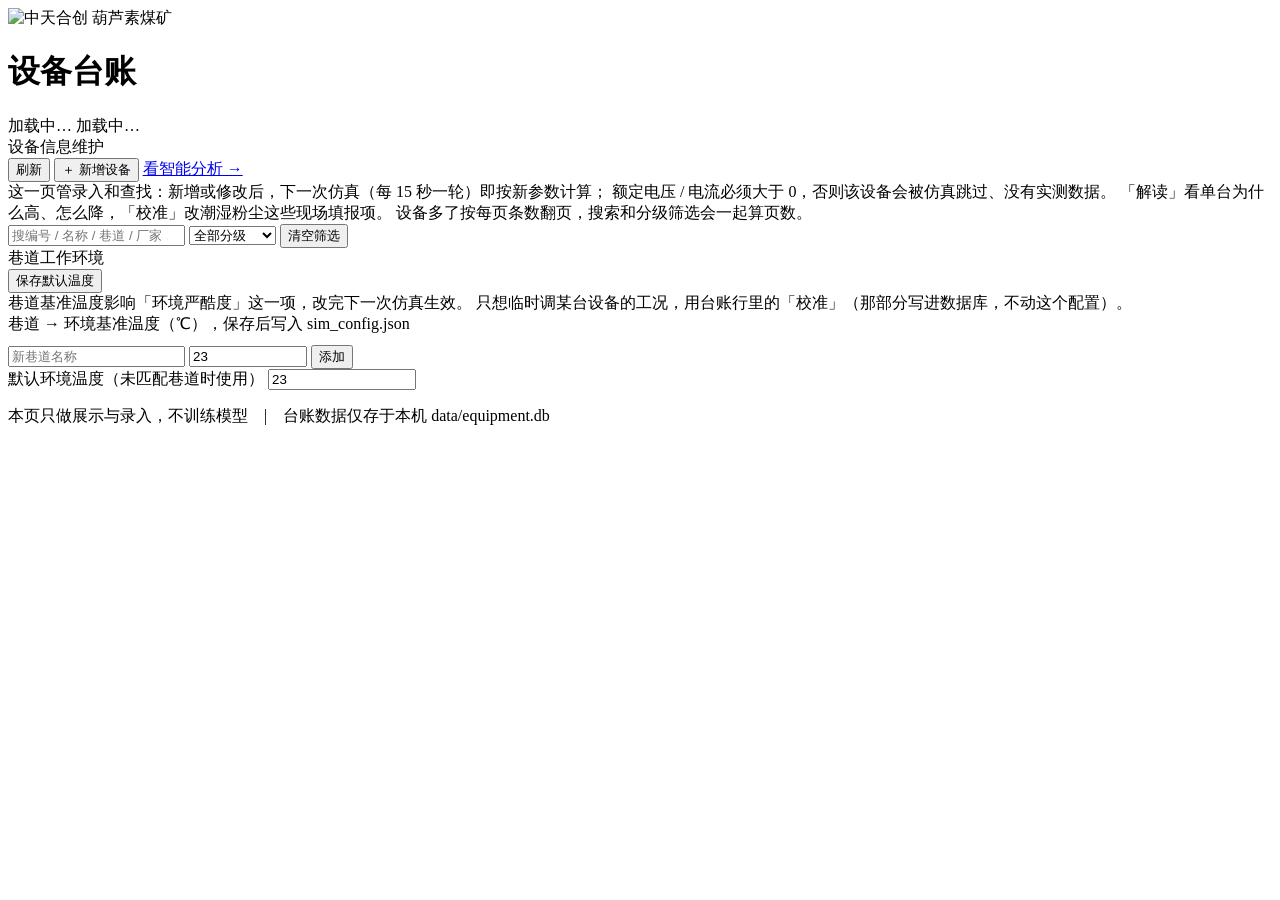
==== 设备风险预警平台/devices.html @ 38632c07 "Add files via upload" ====
<!DOCTYPE html>
<html lang="zh-CN">
<head>
<meta charset="utf-8" />
<meta name="viewport" content="width=device-width, initial-scale=1, viewport-fit=cover" />
<meta name="color-scheme" content="light" />
<title>设备台账 · 煤矿排水设备故障风险预警平台</title>
<link rel="stylesheet" href="/assets/app.css" />
</head>
<body>
<header class="hero">
  <img class="corp" src="/logo.png" alt="中天合创 葫芦素煤矿" />
  <h1 class="hero-title">设备台账</h1>
  <div class="hero-badges">
    <span class="badge" id="tableCount">加载中…</span>
    <span class="badge" id="ts">加载中…</span>
  </div>
</header>

<!-- 顶部页签由 common.js 统一注入 -->

<main>
  <section class="sec">
    <div class="sec-hd">
      <div class="sec-title">设备信息维护</div>
      <div class="sec-acts">
        <button class="btn ghost small" onclick="load()">刷新</button>
        <button class="btn small" onclick="openForm()">＋ 新增设备</button>
        <a class="btn ghost small" href="/risk">看智能分析 →</a>
      </div>
    </div>
    <div class="tip">这一页管录入和查找：新增或修改后，下一次仿真（每 15 秒一轮）即按新参数计算；
      额定电压 / 电流必须大于 0，否则该设备会被仿真跳过、没有实测数据。
      「解读」看单台为什么高、怎么降，「校准」改潮湿粉尘这些现场填报项。
      设备多了按每页条数翻页，搜索和分级筛选会一起算页数。</div>

    <div class="filter-row">
      <input id="devSearch" type="search" placeholder="搜编号 / 名称 / 巷道 / 厂家，如 PU-001" autocomplete="off" />
      <select id="devLevel" aria-label="按风险分级筛选">
        <option value="">全部分级</option>
        <option value="报警">只看报警</option>
        <option value="预警">只看预警</option>
        <option value="关注">只看关注</option>
        <option value="正常">只看正常</option>
        <option value="无数据">只看无数据</option>
      </select>
      <button class="btn ghost small" id="devFilterClear" type="button">清空筛选</button>
    </div>
    <div id="tableWrap"></div>
    <div id="tablePager"></div>
  </section>

  <section class="sec">
    <div class="sec-hd">
      <div class="sec-title">巷道工作环境</div>
      <div class="sec-acts">
        <button class="btn ghost small" onclick="saveDefaultEnv()">保存默认温度</button>
      </div>
    </div>
    <div class="tip">巷道基准温度影响「环境严酷度」这一项，改完下一次仿真生效。
      只想临时调某台设备的工况，用台账行里的「校准」（那部分写进数据库，不动这个配置）。</div>
    <div class="row2">
      <div>
        <label>巷道 → 环境基准温度（℃），保存后写入 sim_config.json</label>
        <div id="envList"></div>
        <div class="env-row" style="margin-top:10px">
          <input id="newTunnel" placeholder="新巷道名称" style="flex:1 1 140px;max-width:200px" />
          <input id="newTunnelTemp" type="number" step="0.5" value="23" style="max-width:110px" />
          <button class="btn small" onclick="addTunnel()">添加</button>
        </div>
      </div>
      <div>
        <label>默认环境温度（未匹配巷道时使用）</label>
        <input id="defaultEnv" type="number" step="0.5" value="23" style="max-width:140px" />
        <p class="hint" id="cfgHint"></p>
      </div>
    </div>
  </section>
</main>

<footer>本页只做展示与录入，不训练模型　|　台账数据仅存于本机 data/equipment.db</footer>

<script src="/assets/common.js"></script>
<script src="/assets/analysis.js"></script>
<script src="/assets/chat.js"></script>
<script src="/assets/page-devices.js"></script>
</body>
</html>
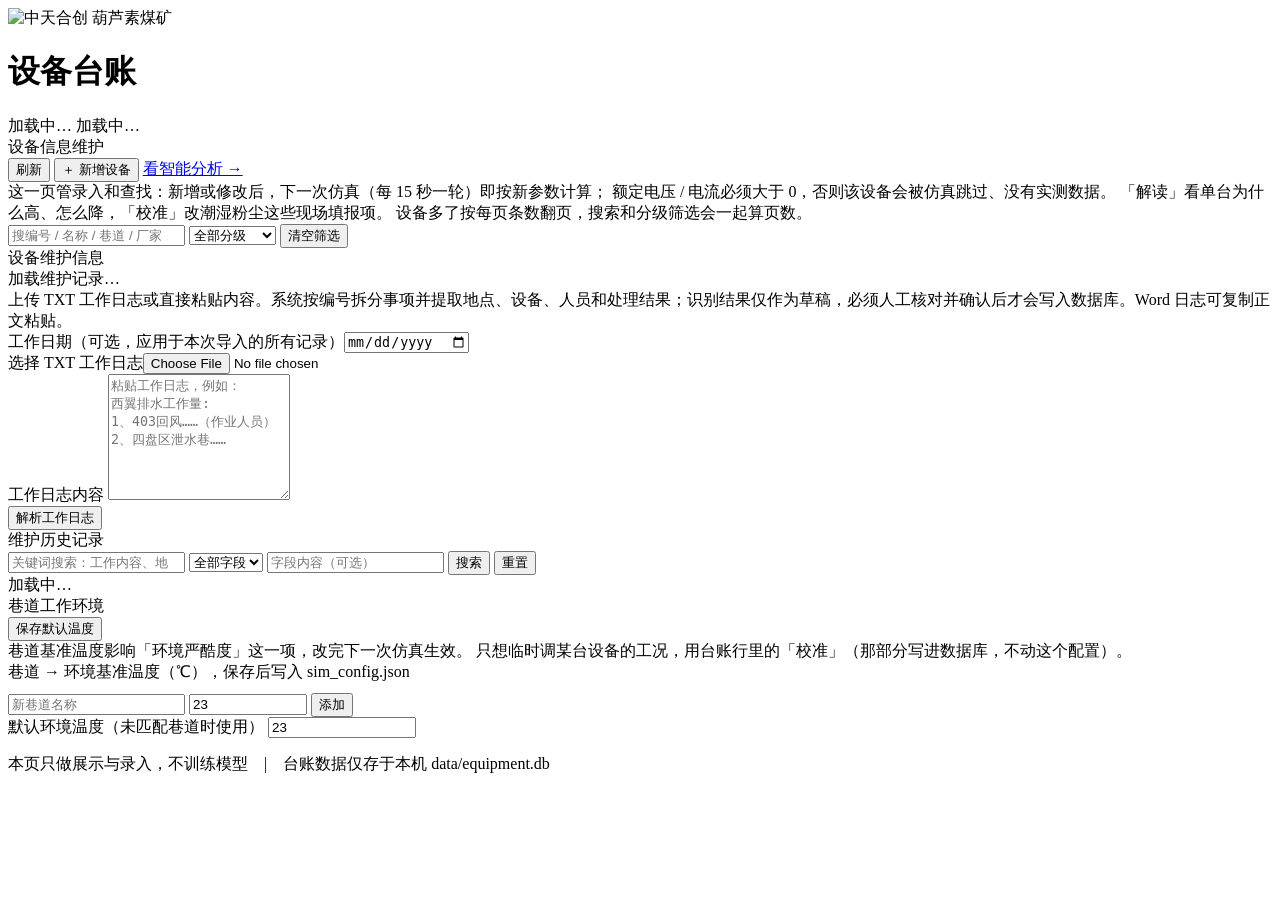
==== commit 3c4fbac7: "Add AI risk report workflow" ====
--- a/设备风险预警平台/devices.html
+++ b/设备风险预警平台/devices.html
@@ -48,6 +48,41 @@
     </div>
     <div id="tableWrap"></div>
     <div id="tablePager"></div>
+
+    <div class="maintenance-panel" id="workLogSection">
+    <div class="sec-hd">
+      <div class="sec-title">设备维护信息</div>
+      <div class="sec-acts"><span class="badge" id="workRecordCount">加载维护记录…</span></div>
+    </div>
+    <div class="tip">上传 TXT 工作日志或直接粘贴内容。系统按编号拆分事项并提取地点、设备、人员和处理结果；识别结果仅作为草稿，必须人工核对并确认后才会写入数据库。Word 日志可复制正文粘贴。</div>
+    <div class="work-import">
+      <div class="row2">
+        <div><label>工作日期（可选，应用于本次导入的所有记录）</label><input id="workLogDate" type="date" /></div>
+        <div><label>选择 TXT 工作日志</label><input id="workLogFile" type="file" accept=".txt,text/plain" /></div>
+      </div>
+      <label>工作日志内容</label>
+      <textarea id="workLogText" rows="8" placeholder="粘贴工作日志，例如：
+西翼排水工作量:
+1、403回风……（作业人员）
+2、四盘区泄水巷……"></textarea>
+      <div class="btn-row"><button class="btn" type="button" onclick="parseWorkLog()">解析工作日志</button></div>
+    </div>
+    <div id="workPreview"></div>
+    <div class="sub-title">维护历史记录</div>
+    <div class="maintenance-search">
+      <input id="workKeyword" type="search" placeholder="关键词搜索：工作内容、地点、设备、人员、处理结果" />
+      <select id="workField" aria-label="指定字段搜索">
+        <option value="">全部字段</option><option value="work_date">工作日期</option>
+        <option value="location">工作地点</option><option value="equipment">涉及设备</option>
+        <option value="content">工作内容</option><option value="result">处理结果</option>
+        <option value="workers">作业人员</option>
+      </select>
+      <input id="workFieldValue" type="search" placeholder="字段内容（可选）" />
+      <button class="btn small" type="button" onclick="searchWorkRecords()">搜索</button>
+      <button class="btn ghost small" type="button" onclick="resetWorkSearch()">重置</button>
+    </div>
+    <div id="workRecordList"><div class="empty">加载中…</div></div>
+    </div>
   </section>
 
   <section class="sec">
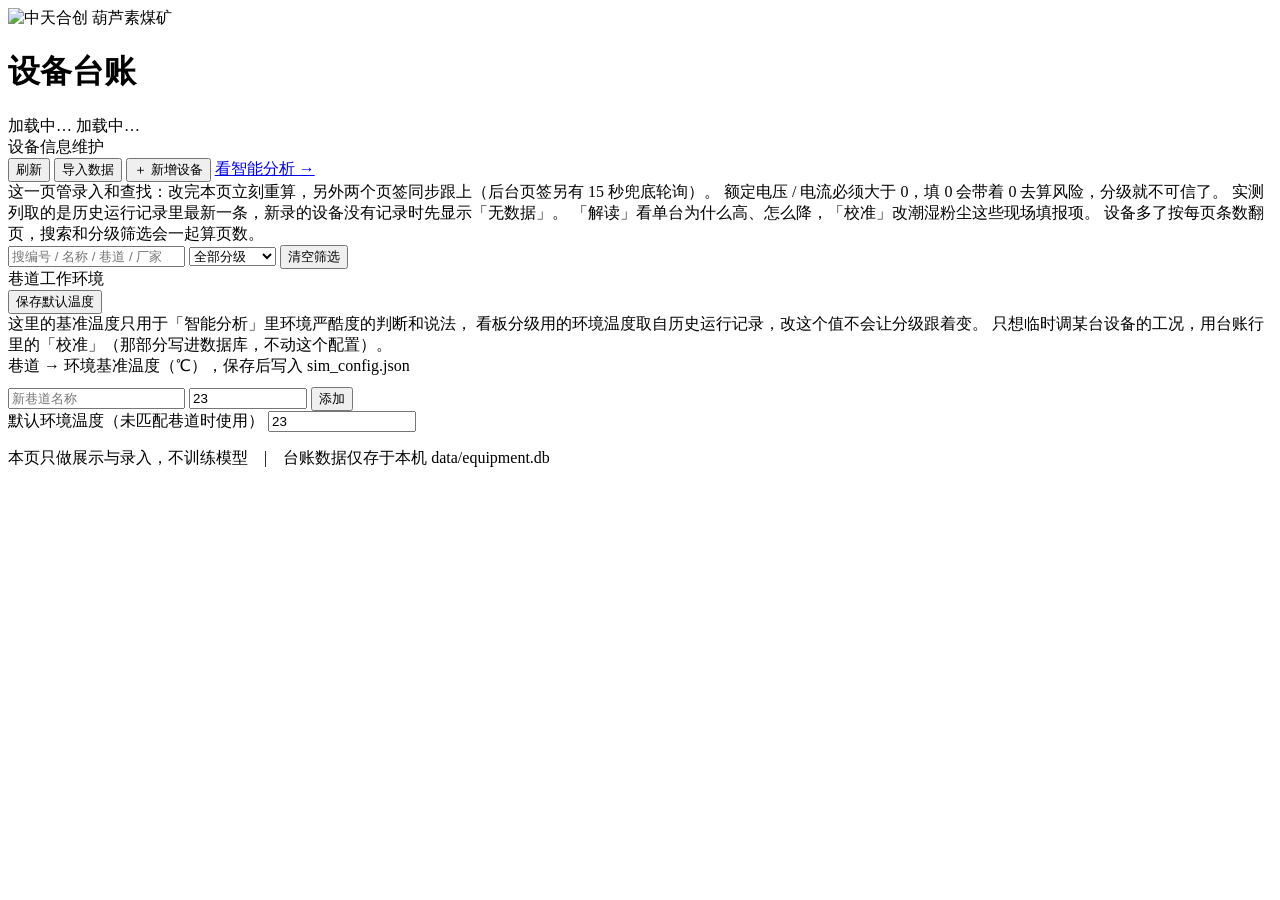
==== commit 8ff31485: "Harden web layer: CSRF/origin, request-smuggling, xlsx bomb, CSV formula injection The platform list" ====
--- a/设备风险预警平台/devices.html
+++ b/设备风险预警平台/devices.html
@@ -5,6 +5,7 @@
 <meta name="viewport" content="width=device-width, initial-scale=1, viewport-fit=cover" />
 <meta name="color-scheme" content="light" />
 <title>设备台账 · 煤矿排水设备故障风险预警平台</title>
+<link rel="icon" href="/logo.png" type="image/png" />
 <link rel="stylesheet" href="/assets/app.css" />
 </head>
 <body>
@@ -25,12 +26,14 @@
       <div class="sec-title">设备信息维护</div>
       <div class="sec-acts">
         <button class="btn ghost small" onclick="load()">刷新</button>
+        <button class="btn ghost small" type="button" onclick="openImport()">导入数据</button>
         <button class="btn small" onclick="openForm()">＋ 新增设备</button>
         <a class="btn ghost small" href="/risk">看智能分析 →</a>
       </div>
     </div>
-    <div class="tip">这一页管录入和查找：新增或修改后，下一次仿真（每 15 秒一轮）即按新参数计算；
-      额定电压 / 电流必须大于 0，否则该设备会被仿真跳过、没有实测数据。
+    <div class="tip">这一页管录入和查找：改完本页立刻重算，另外两个页签同步跟上（后台页签另有 15 秒兜底轮询）。
+      额定电压 / 电流必须大于 0，填 0 会带着 0 去算风险，分级就不可信了。
+      实测列取的是历史运行记录里最新一条，新录的设备没有记录时先显示「无数据」。
       「解读」看单台为什么高、怎么降，「校准」改潮湿粉尘这些现场填报项。
       设备多了按每页条数翻页，搜索和分级筛选会一起算页数。</div>
 
@@ -48,41 +51,6 @@
     </div>
     <div id="tableWrap"></div>
     <div id="tablePager"></div>
-
-    <div class="maintenance-panel" id="workLogSection">
-    <div class="sec-hd">
-      <div class="sec-title">设备维护信息</div>
-      <div class="sec-acts"><span class="badge" id="workRecordCount">加载维护记录…</span></div>
-    </div>
-    <div class="tip">上传 TXT 工作日志或直接粘贴内容。系统按编号拆分事项并提取地点、设备、人员和处理结果；识别结果仅作为草稿，必须人工核对并确认后才会写入数据库。Word 日志可复制正文粘贴。</div>
-    <div class="work-import">
-      <div class="row2">
-        <div><label>工作日期（可选，应用于本次导入的所有记录）</label><input id="workLogDate" type="date" /></div>
-        <div><label>选择 TXT 工作日志</label><input id="workLogFile" type="file" accept=".txt,text/plain" /></div>
-      </div>
-      <label>工作日志内容</label>
-      <textarea id="workLogText" rows="8" placeholder="粘贴工作日志，例如：
-西翼排水工作量:
-1、403回风……（作业人员）
-2、四盘区泄水巷……"></textarea>
-      <div class="btn-row"><button class="btn" type="button" onclick="parseWorkLog()">解析工作日志</button></div>
-    </div>
-    <div id="workPreview"></div>
-    <div class="sub-title">维护历史记录</div>
-    <div class="maintenance-search">
-      <input id="workKeyword" type="search" placeholder="关键词搜索：工作内容、地点、设备、人员、处理结果" />
-      <select id="workField" aria-label="指定字段搜索">
-        <option value="">全部字段</option><option value="work_date">工作日期</option>
-        <option value="location">工作地点</option><option value="equipment">涉及设备</option>
-        <option value="content">工作内容</option><option value="result">处理结果</option>
-        <option value="workers">作业人员</option>
-      </select>
-      <input id="workFieldValue" type="search" placeholder="字段内容（可选）" />
-      <button class="btn small" type="button" onclick="searchWorkRecords()">搜索</button>
-      <button class="btn ghost small" type="button" onclick="resetWorkSearch()">重置</button>
-    </div>
-    <div id="workRecordList"><div class="empty">加载中…</div></div>
-    </div>
   </section>
 
   <section class="sec">
@@ -92,7 +60,8 @@
         <button class="btn ghost small" onclick="saveDefaultEnv()">保存默认温度</button>
       </div>
     </div>
-    <div class="tip">巷道基准温度影响「环境严酷度」这一项，改完下一次仿真生效。
+    <div class="tip">这里的基准温度只用于「智能分析」里环境严酷度的判断和说法，
+      看板分级用的环境温度取自历史运行记录，改这个值不会让分级跟着变。
       只想临时调某台设备的工况，用台账行里的「校准」（那部分写进数据库，不动这个配置）。</div>
     <div class="row2">
       <div>
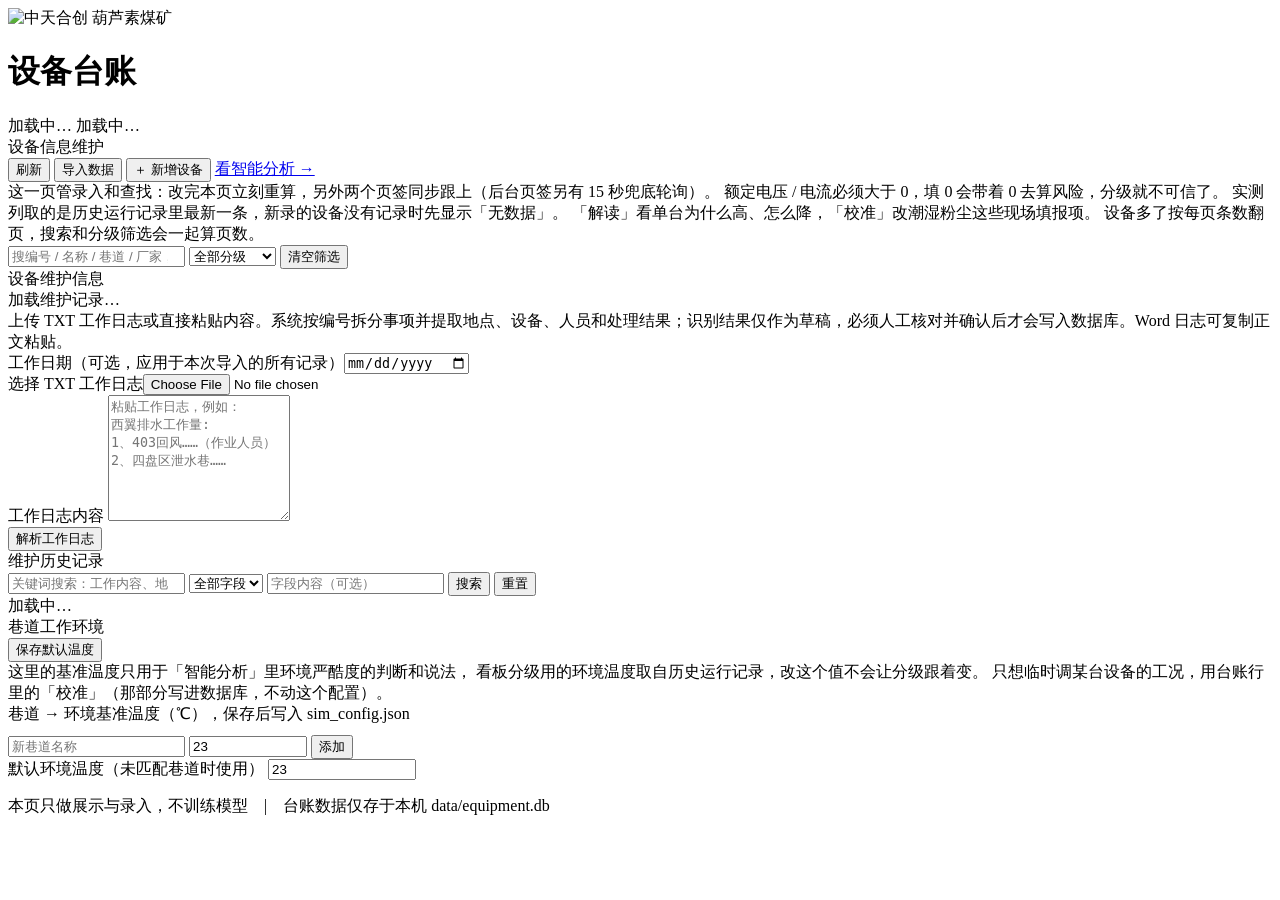
==== commit d0d76812: "Merge main (web-layer hardening) into feature/ai-risk-report # Conflicts: #	README.md #	设备风险预警平台/equ" ====
--- a/设备风险预警平台/devices.html
+++ b/设备风险预警平台/devices.html
@@ -51,6 +51,41 @@
     </div>
     <div id="tableWrap"></div>
     <div id="tablePager"></div>
+
+    <div class="maintenance-panel" id="workLogSection">
+    <div class="sec-hd">
+      <div class="sec-title">设备维护信息</div>
+      <div class="sec-acts"><span class="badge" id="workRecordCount">加载维护记录…</span></div>
+    </div>
+    <div class="tip">上传 TXT 工作日志或直接粘贴内容。系统按编号拆分事项并提取地点、设备、人员和处理结果；识别结果仅作为草稿，必须人工核对并确认后才会写入数据库。Word 日志可复制正文粘贴。</div>
+    <div class="work-import">
+      <div class="row2">
+        <div><label>工作日期（可选，应用于本次导入的所有记录）</label><input id="workLogDate" type="date" /></div>
+        <div><label>选择 TXT 工作日志</label><input id="workLogFile" type="file" accept=".txt,text/plain" /></div>
+      </div>
+      <label>工作日志内容</label>
+      <textarea id="workLogText" rows="8" placeholder="粘贴工作日志，例如：
+西翼排水工作量:
+1、403回风……（作业人员）
+2、四盘区泄水巷……"></textarea>
+      <div class="btn-row"><button class="btn" type="button" onclick="parseWorkLog()">解析工作日志</button></div>
+    </div>
+    <div id="workPreview"></div>
+    <div class="sub-title">维护历史记录</div>
+    <div class="maintenance-search">
+      <input id="workKeyword" type="search" placeholder="关键词搜索：工作内容、地点、设备、人员、处理结果" />
+      <select id="workField" aria-label="指定字段搜索">
+        <option value="">全部字段</option><option value="work_date">工作日期</option>
+        <option value="location">工作地点</option><option value="equipment">涉及设备</option>
+        <option value="content">工作内容</option><option value="result">处理结果</option>
+        <option value="workers">作业人员</option>
+      </select>
+      <input id="workFieldValue" type="search" placeholder="字段内容（可选）" />
+      <button class="btn small" type="button" onclick="searchWorkRecords()">搜索</button>
+      <button class="btn ghost small" type="button" onclick="resetWorkSearch()">重置</button>
+    </div>
+    <div id="workRecordList"><div class="empty">加载中…</div></div>
+    </div>
   </section>
 
   <section class="sec">
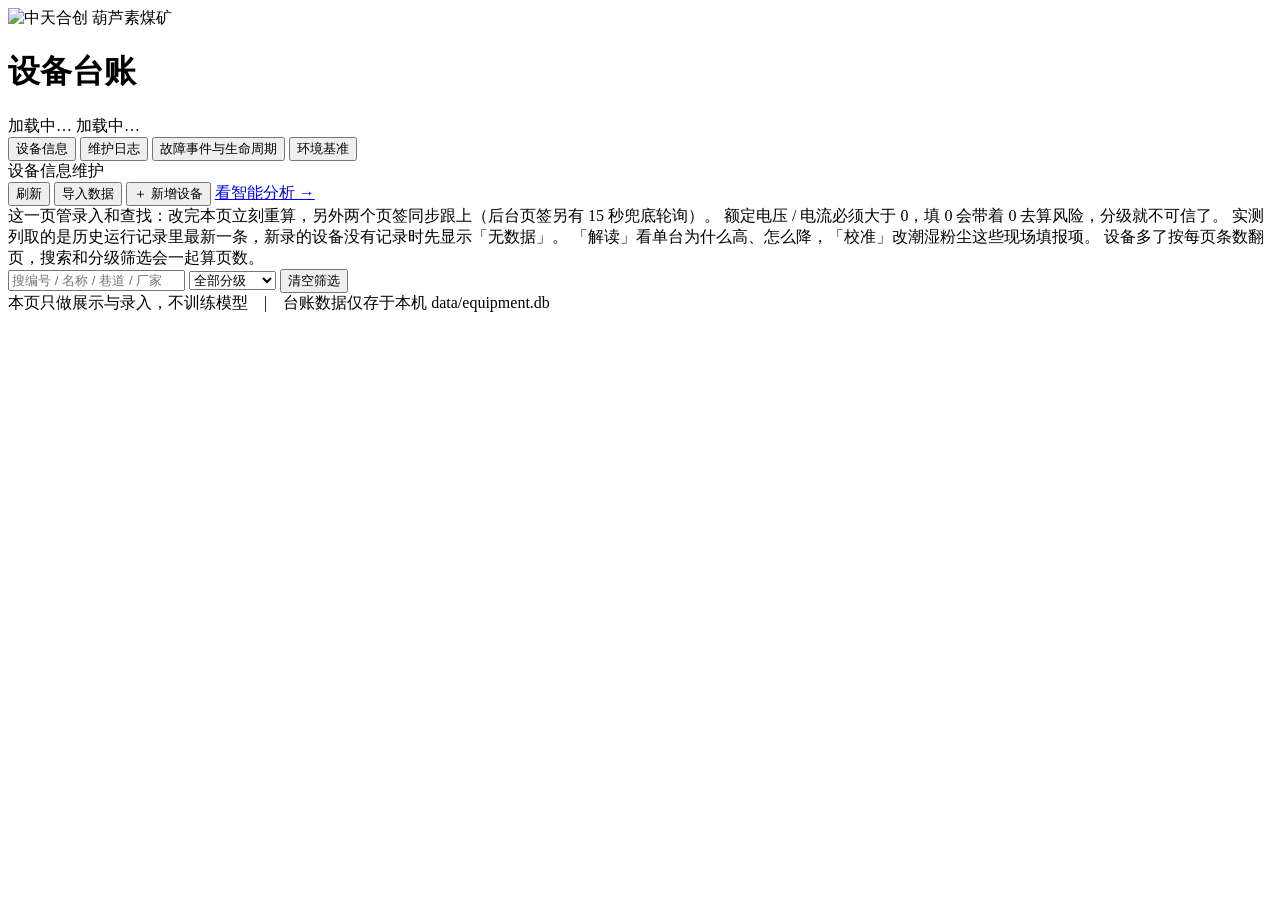
==== commit e357773e: "update" ====
--- a/设备风险预警平台/devices.html
+++ b/设备风险预警平台/devices.html
@@ -21,6 +21,13 @@
 <!-- 顶部页签由 common.js 统一注入 -->
 
 <main>
+  <div class="tabs" role="tablist" aria-label="设备台账分区">
+    <button class="tab-btn" type="button" role="tab" data-tab="info" aria-controls="tab-info" aria-selected="true" tabindex="0">设备信息</button>
+    <button class="tab-btn" type="button" role="tab" data-tab="worklog" aria-controls="tab-worklog" aria-selected="false" tabindex="-1">维护日志</button>
+    <button class="tab-btn" type="button" role="tab" data-tab="events" aria-controls="tab-events" aria-selected="false" tabindex="-1">故障事件与生命周期</button>
+    <button class="tab-btn" type="button" role="tab" data-tab="env" aria-controls="tab-env" aria-selected="false" tabindex="-1">环境基准</button>
+  </div>
+  <div class="tab-panel" id="tab-info" role="tabpanel">
   <section class="sec">
     <div class="sec-hd">
       <div class="sec-title">设备信息维护</div>
@@ -35,7 +42,8 @@
       额定电压 / 电流必须大于 0，填 0 会带着 0 去算风险，分级就不可信了。
       实测列取的是历史运行记录里最新一条，新录的设备没有记录时先显示「无数据」。
       「解读」看单台为什么高、怎么降，「校准」改潮湿粉尘这些现场填报项。
-      设备多了按每页条数翻页，搜索和分级筛选会一起算页数。</div>
+      设备多了按每页条数翻页，搜索和分级筛选会一起算页数。
+      <span data-hm-note></span></div>
 
     <div class="filter-row">
       <input id="devSearch" type="search" placeholder="搜编号 / 名称 / 巷道 / 厂家，如 PU-001" autocomplete="off" />
@@ -49,9 +57,12 @@
       </select>
       <button class="btn ghost small" id="devFilterClear" type="button">清空筛选</button>
     </div>
+    <div class="hm-note" id="hmNote"></div>
     <div id="tableWrap"></div>
     <div id="tablePager"></div>
-
+  </section>
+  </div>
+  <div class="tab-panel" id="tab-worklog" role="tabpanel" hidden>
     <div class="maintenance-panel" id="workLogSection">
     <div class="sec-hd">
       <div class="sec-title">设备维护信息</div>
@@ -85,36 +96,61 @@
       <button class="btn ghost small" type="button" onclick="resetWorkSearch()">重置</button>
     </div>
     <div id="workRecordList"><div class="empty">加载中…</div></div>
+    <div id="workRecordPager"></div>
     </div>
-  </section>
+  </div>
 
-  <section class="sec">
-    <div class="sec-hd">
-      <div class="sec-title">巷道工作环境</div>
-      <div class="sec-acts">
-        <button class="btn ghost small" onclick="saveDefaultEnv()">保存默认温度</button>
+  <div class="tab-panel" id="tab-events" role="tabpanel" hidden>
+    <!-- 原 model-center.html:8「训练数据：故障事件与设备生命周期」整段搬进来（搬家不是复制：
+         训练中心那一份同步删除），容器 evHead / evCounts / evForm / evPreview / evList
+         与 Task 2 的 evPager 一行跟着走。深链落点：/devices#tab=events。 -->
+    <section class="sec">
+      <div class="sec-hd">
+        <div class="sec-title">训练数据：故障事件与设备生命周期</div>
+        <div class="sec-acts" id="evHead"></div>
       </div>
-    </div>
-    <div class="tip">这里的基准温度只用于「智能分析」里环境严酷度的判断和说法，
-      看板分级用的环境温度取自历史运行记录，改这个值不会让分级跟着变。
-      只想临时调某台设备的工况，用台账行里的「校准」（那部分写进数据库，不动这个配置）。</div>
-    <div class="row2">
-      <div>
-        <label>巷道 → 环境基准温度（℃），保存后写入 sim_config.json</label>
-        <div id="envList"></div>
-        <div class="env-row" style="margin-top:10px">
-          <input id="newTunnel" placeholder="新巷道名称" style="flex:1 1 140px;max-width:200px" />
-          <input id="newTunnelTemp" type="number" step="0.5" value="23" style="max-width:110px" />
-          <button class="btn small" onclick="addTunnel()">添加</button>
+      <div class="tip">「故障事件」记下哪台设备、什么时候、坏成什么类型，是故障分类唯一的真值来源；「设备生命周期」把投运、计划检修、更换复位记下来，用来把这些停机从剩余寿命标签里摘出去。批量导入先预检再写入，同一设备同一时刻的重复记录会被跳过，不会把一次故障算成两次。</div>
+      <div id="evCounts" style="margin-bottom:10px"></div>
+      <div class="sample">
+        <div class="sample-hd"><b id="evFormTitle">录一条新的</b></div>
+        <div id="evForm"></div>
+      </div>
+      <div id="evPreview"><div class="hint">选了文件先「预检」：预检只会告诉你能进几条、哪几行有问题，一条都不写库。</div></div>
+      <div class="sub-title" style="margin-top:12px">已入库记录</div>
+      <div id="evList"><div class="empty">正在加载…</div></div>
+      <div id="evPager"></div>
+    </section>
+  </div>
+  <div class="tab-panel" id="tab-env" role="tabpanel" hidden>
+    <!-- 原 devices.html:93-119「巷道工作环境」整段包进面板，深链落点：/devices#tab=env。 -->
+    <section class="sec">
+      <div class="sec-hd">
+        <div class="sec-title">巷道工作环境</div>
+        <div class="sec-acts">
+          <button class="btn ghost small" onclick="saveDefaultEnv()">保存默认温度</button>
         </div>
       </div>
-      <div>
-        <label>默认环境温度（未匹配巷道时使用）</label>
-        <input id="defaultEnv" type="number" step="0.5" value="23" style="max-width:140px" />
-        <p class="hint" id="cfgHint"></p>
+      <div class="tip">这里的基准温度只用于「智能分析」里环境严酷度的判断和说法，
+        看板分级用的环境温度取自历史运行记录，改这个值不会让分级跟着变。
+        只想临时调某台设备的工况，用台账行里的「校准」（那部分写进数据库，不动这个配置）。</div>
+      <div class="row2">
+        <div>
+          <label>巷道 → 环境基准温度（℃），保存后写入 sim_config.json</label>
+          <div id="envList"></div>
+          <div class="env-row" style="margin-top:10px">
+            <input id="newTunnel" placeholder="新巷道名称" style="flex:1 1 140px;max-width:200px" />
+            <input id="newTunnelTemp" type="number" step="0.5" value="23" style="max-width:110px" />
+            <button class="btn small" onclick="addTunnel()">添加</button>
+          </div>
+        </div>
+        <div>
+          <label>默认环境温度（未匹配巷道时使用）</label>
+          <input id="defaultEnv" type="number" step="0.5" value="23" style="max-width:140px" />
+          <p class="hint" id="cfgHint"></p>
+        </div>
       </div>
-    </div>
-  </section>
+    </section>
+  </div>
 </main>
 
 <footer>本页只做展示与录入，不训练模型　|　台账数据仅存于本机 data/equipment.db</footer>
@@ -123,5 +159,10 @@
 <script src="/assets/analysis.js"></script>
 <script src="/assets/chat.js"></script>
 <script src="/assets/page-devices.js"></script>
+<!-- CF-3 脚本顺序硬约束：events.js 只定义 EV，boot() 的幂等闸门在 page-devices.js 里跑，
+     EV.mount() 必须排在它之后（表单的「设备编号」下拉与筛选器要读 App.state().devices，
+     排前面会在数据到手前渲染成自由输入框）；这一段整体照搬 model-center.html 原顺序。 -->
+<script src="/assets/events.js"></script>
+<script>EV.mount();</script>
 </body>
 </html>
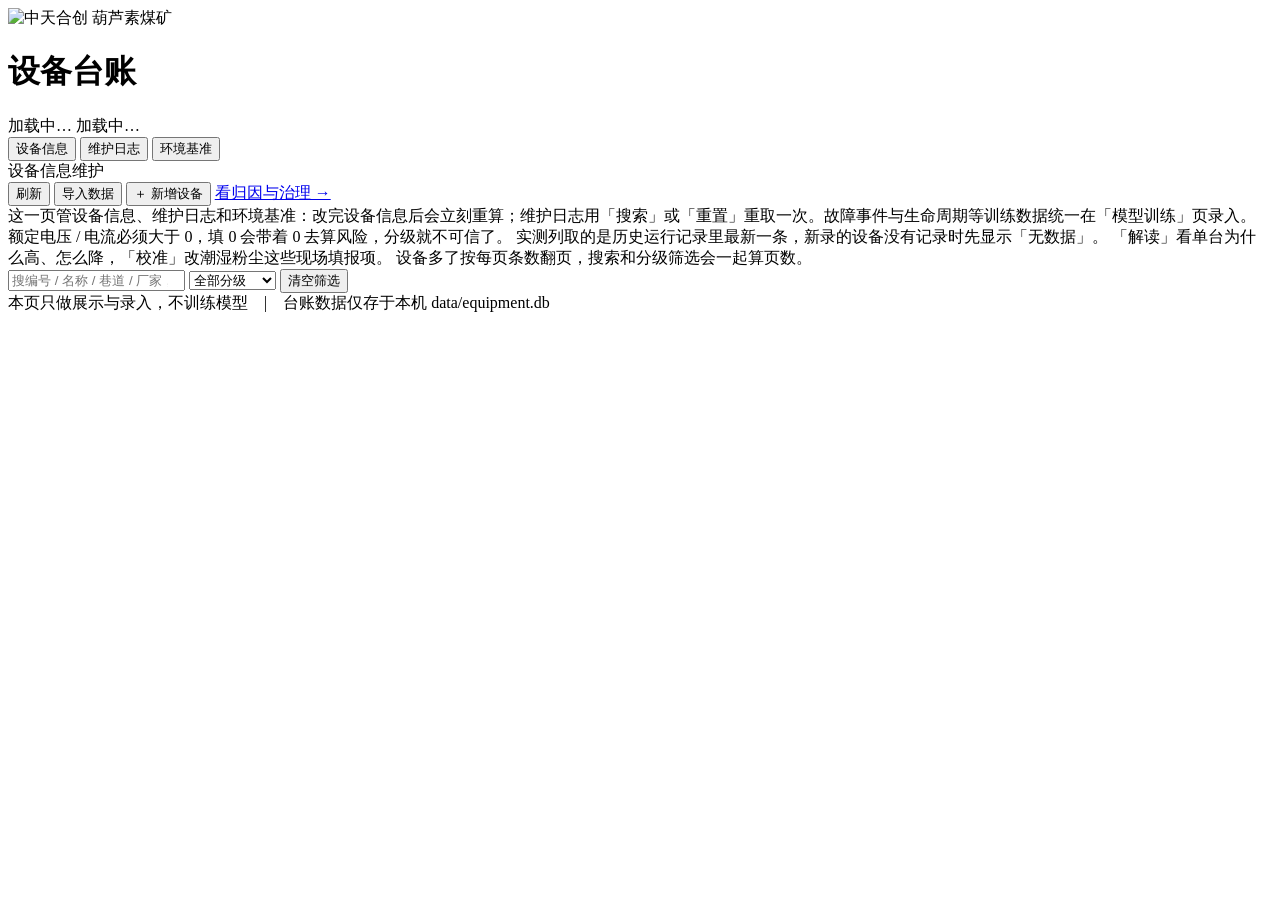
==== commit b48159e7: "update" ====
--- a/设备风险预警平台/devices.html
+++ b/设备风险预警平台/devices.html
@@ -9,6 +9,7 @@
 <link rel="stylesheet" href="/assets/app.css" />
 </head>
 <body>
+<script>if (location.hash === "#tab=events") location.replace("/model-center#tab=data");</script>
 <header class="hero">
   <img class="corp" src="/logo.png" alt="中天合创 葫芦素煤矿" />
   <h1 class="hero-title">设备台账</h1>
@@ -24,7 +25,6 @@
   <div class="tabs" role="tablist" aria-label="设备台账分区">
     <button class="tab-btn" type="button" role="tab" data-tab="info" aria-controls="tab-info" aria-selected="true" tabindex="0">设备信息</button>
     <button class="tab-btn" type="button" role="tab" data-tab="worklog" aria-controls="tab-worklog" aria-selected="false" tabindex="-1">维护日志</button>
-    <button class="tab-btn" type="button" role="tab" data-tab="events" aria-controls="tab-events" aria-selected="false" tabindex="-1">故障事件与生命周期</button>
     <button class="tab-btn" type="button" role="tab" data-tab="env" aria-controls="tab-env" aria-selected="false" tabindex="-1">环境基准</button>
   </div>
   <div class="tab-panel" id="tab-info" role="tabpanel">
@@ -35,10 +35,10 @@
         <button class="btn ghost small" onclick="load()">刷新</button>
         <button class="btn ghost small" type="button" onclick="openImport()">导入数据</button>
         <button class="btn small" onclick="openForm()">＋ 新增设备</button>
-        <a class="btn ghost small" href="/risk">看智能分析 →</a>
+        <a class="btn ghost small" href="/#tab=analysis">看归因与治理 →</a>
       </div>
     </div>
-    <div class="tip">这一页管录入和查找：改完本页立刻重算，另外两个页签同步跟上（后台页签另有 15 秒兜底轮询）。
+    <div class="tip">这一页管设备信息、维护日志和环境基准：改完设备信息后会立刻重算；维护日志用「搜索」或「重置」重取一次。故障事件与生命周期等训练数据统一在「模型训练」页录入。
       额定电压 / 电流必须大于 0，填 0 会带着 0 去算风险，分级就不可信了。
       实测列取的是历史运行记录里最新一条，新录的设备没有记录时先显示「无数据」。
       「解读」看单台为什么高、怎么降，「校准」改潮湿粉尘这些现场填报项。
@@ -100,27 +100,6 @@
     </div>
   </div>
 
-  <div class="tab-panel" id="tab-events" role="tabpanel" hidden>
-    <!-- 原 model-center.html:8「训练数据：故障事件与设备生命周期」整段搬进来（搬家不是复制：
-         训练中心那一份同步删除），容器 evHead / evCounts / evForm / evPreview / evList
-         与 Task 2 的 evPager 一行跟着走。深链落点：/devices#tab=events。 -->
-    <section class="sec">
-      <div class="sec-hd">
-        <div class="sec-title">训练数据：故障事件与设备生命周期</div>
-        <div class="sec-acts" id="evHead"></div>
-      </div>
-      <div class="tip">「故障事件」记下哪台设备、什么时候、坏成什么类型，是故障分类唯一的真值来源；「设备生命周期」把投运、计划检修、更换复位记下来，用来把这些停机从剩余寿命标签里摘出去。批量导入先预检再写入，同一设备同一时刻的重复记录会被跳过，不会把一次故障算成两次。</div>
-      <div id="evCounts" style="margin-bottom:10px"></div>
-      <div class="sample">
-        <div class="sample-hd"><b id="evFormTitle">录一条新的</b></div>
-        <div id="evForm"></div>
-      </div>
-      <div id="evPreview"><div class="hint">选了文件先「预检」：预检只会告诉你能进几条、哪几行有问题，一条都不写库。</div></div>
-      <div class="sub-title" style="margin-top:12px">已入库记录</div>
-      <div id="evList"><div class="empty">正在加载…</div></div>
-      <div id="evPager"></div>
-    </section>
-  </div>
   <div class="tab-panel" id="tab-env" role="tabpanel" hidden>
     <!-- 原 devices.html:93-119「巷道工作环境」整段包进面板，深链落点：/devices#tab=env。 -->
     <section class="sec">
@@ -130,7 +109,7 @@
           <button class="btn ghost small" onclick="saveDefaultEnv()">保存默认温度</button>
         </div>
       </div>
-      <div class="tip">这里的基准温度只用于「智能分析」里环境严酷度的判断和说法，
+      <div class="tip">这里的基准温度只用于「归因与治理」里环境严酷度的判断和说法，
         看板分级用的环境温度取自历史运行记录，改这个值不会让分级跟着变。
         只想临时调某台设备的工况，用台账行里的「校准」（那部分写进数据库，不动这个配置）。</div>
       <div class="row2">
@@ -159,10 +138,5 @@
 <script src="/assets/analysis.js"></script>
 <script src="/assets/chat.js"></script>
 <script src="/assets/page-devices.js"></script>
-<!-- CF-3 脚本顺序硬约束：events.js 只定义 EV，boot() 的幂等闸门在 page-devices.js 里跑，
-     EV.mount() 必须排在它之后（表单的「设备编号」下拉与筛选器要读 App.state().devices，
-     排前面会在数据到手前渲染成自由输入框）；这一段整体照搬 model-center.html 原顺序。 -->
-<script src="/assets/events.js"></script>
-<script>EV.mount();</script>
 </body>
 </html>
